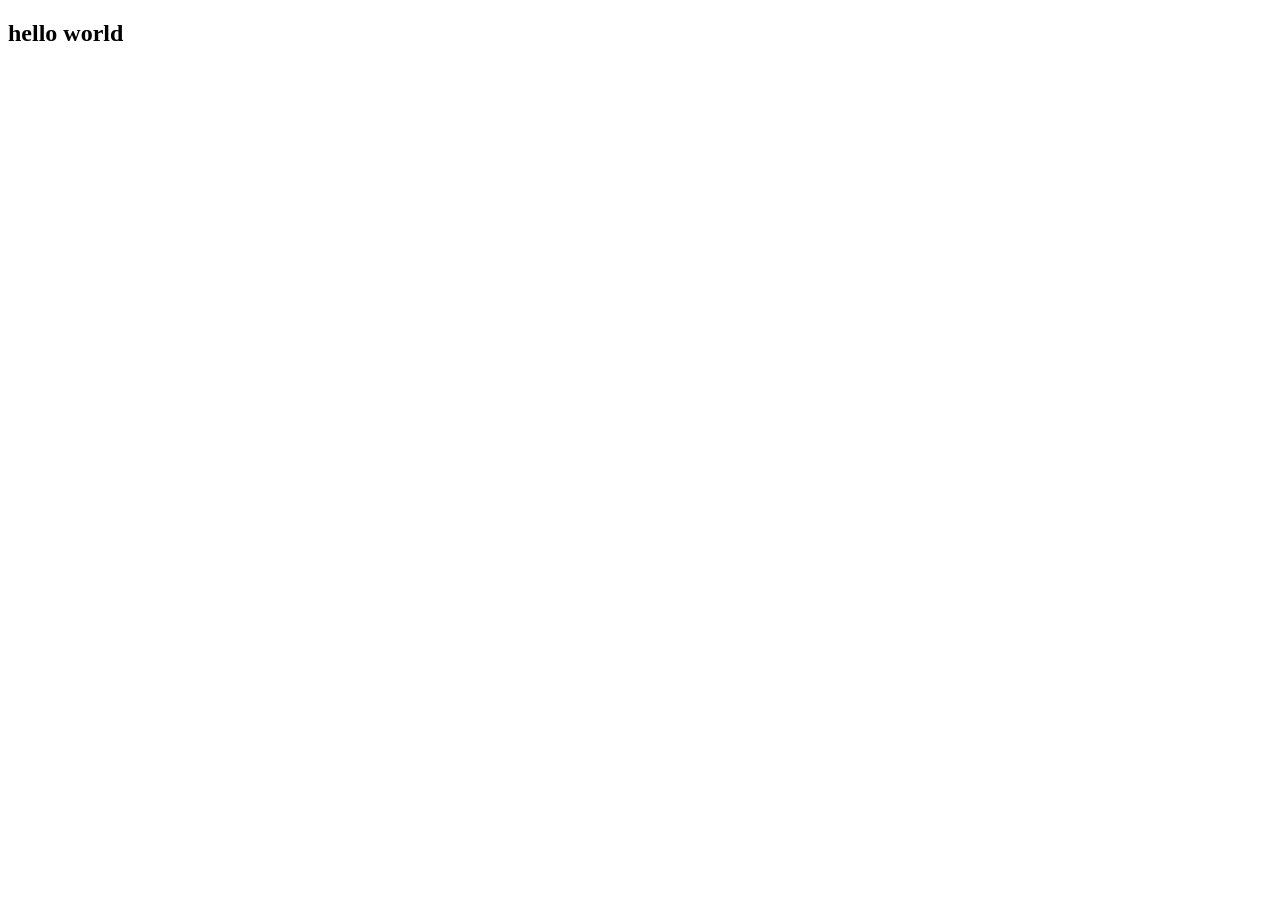
==== practice.html @ 050b1002 "added new file" ====
<!DOCTYPE html>
<html lang="en">
<head>
    <meta charset="UTF-8">
    <meta name="viewport" content="width=device-width, initial-scale=1.0">
    <title>Document</title>
</head>
<body>
    <h2>hello world</h2>
</body>
</html>
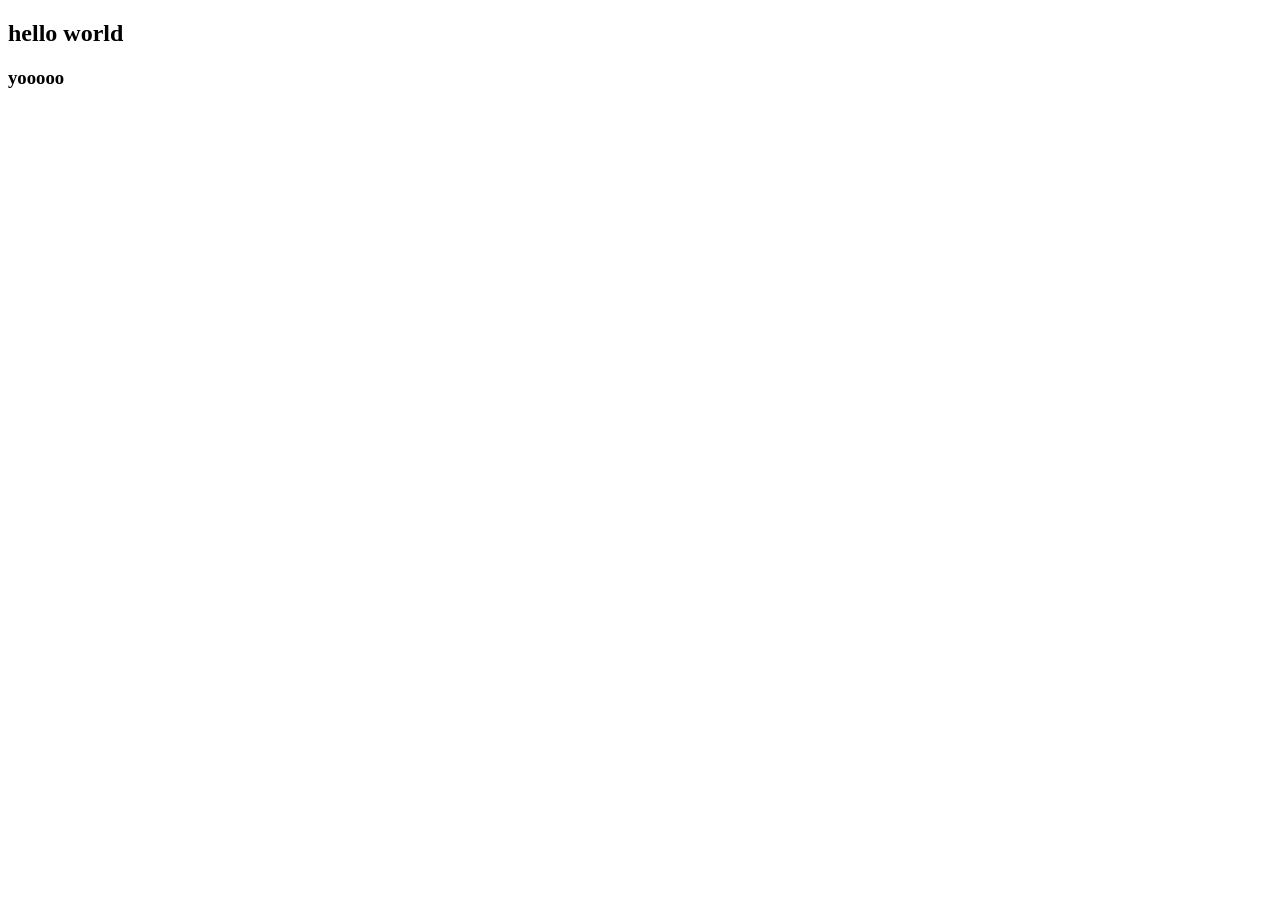
==== commit 97900943: "implemented new design" ====
--- a/practice.html
+++ b/practice.html
@@ -7,5 +7,6 @@
 </head>
 <body>
     <h2>hello world</h2>
+    <h3>yooooo</h3>
 </body>
 </html>
